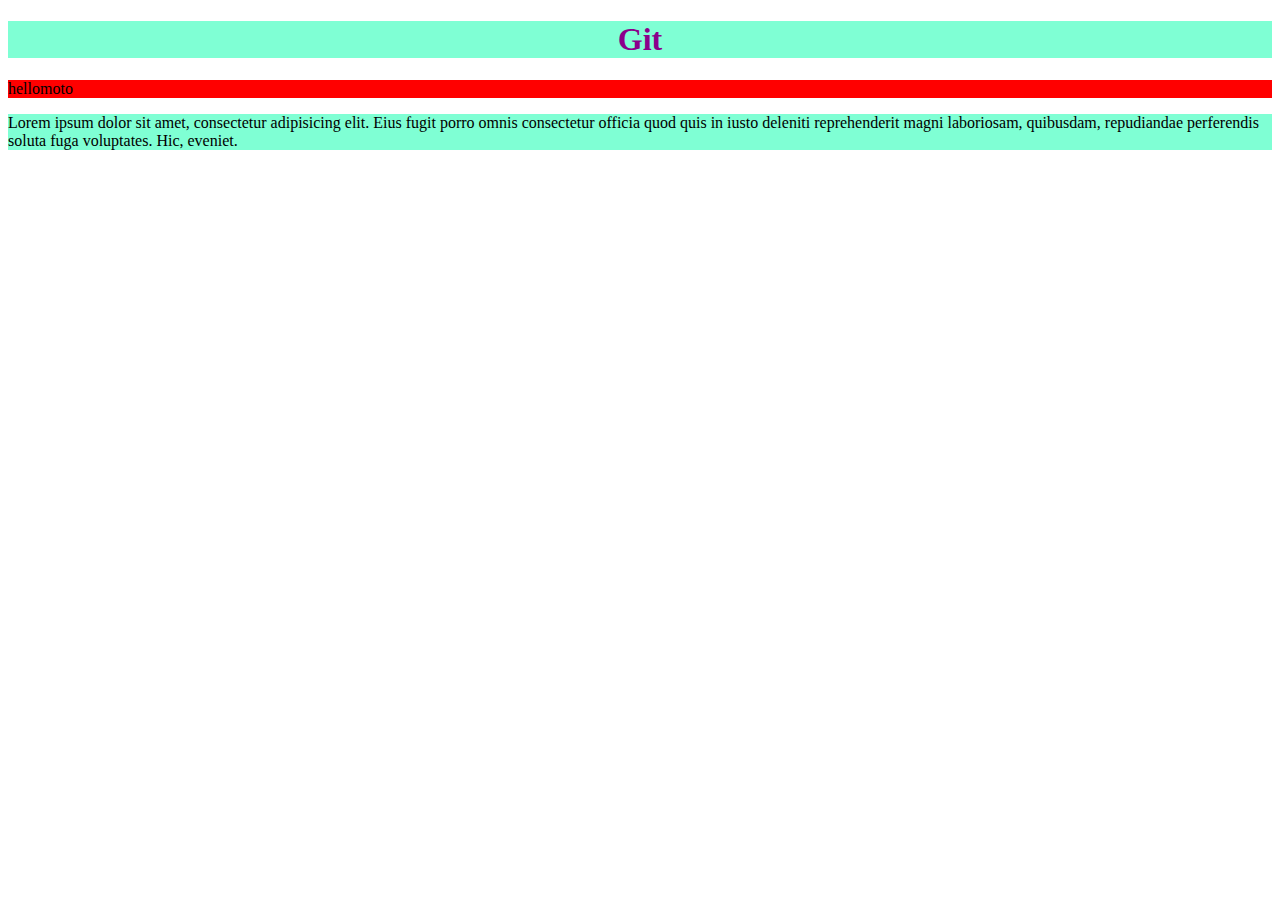
==== index.html @ 167cc890 "Comienzo del proyecto" ====
<!DOCTYPE html>
<html lang="en">
    <head>
        <meta charset="UTF-8" />
            <meta name="viewport" content="width=device-width, initial-scale=1.0">

        <title>Title</title>
        <link rel="stylesheet" href="CSS/style.css">
        
        
    <style>
        .flex-horizontal{
            background-color: aquamarine;
            display: flex;
            justify-content: center;
        }
        
    </style>
    </head>
    
    <body>
        
   
     <h1 class="flex-horizontal" id="" style="color: darkmagenta">  Git  </h1>   
                  <p>hellomoto</p>
                  <div class="flex-horizontal">Lorem ipsum dolor sit amet, consectetur adipisicing elit. Eius fugit porro omnis consectetur officia quod quis in iusto deleniti reprehenderit magni laboriosam, quibusdam, repudiandae perferendis soluta fuga voluptates. Hic, eveniet.</div>
                  
   </body>
</html>
---- CSS/style.css ----
p {
    background: red; 
}
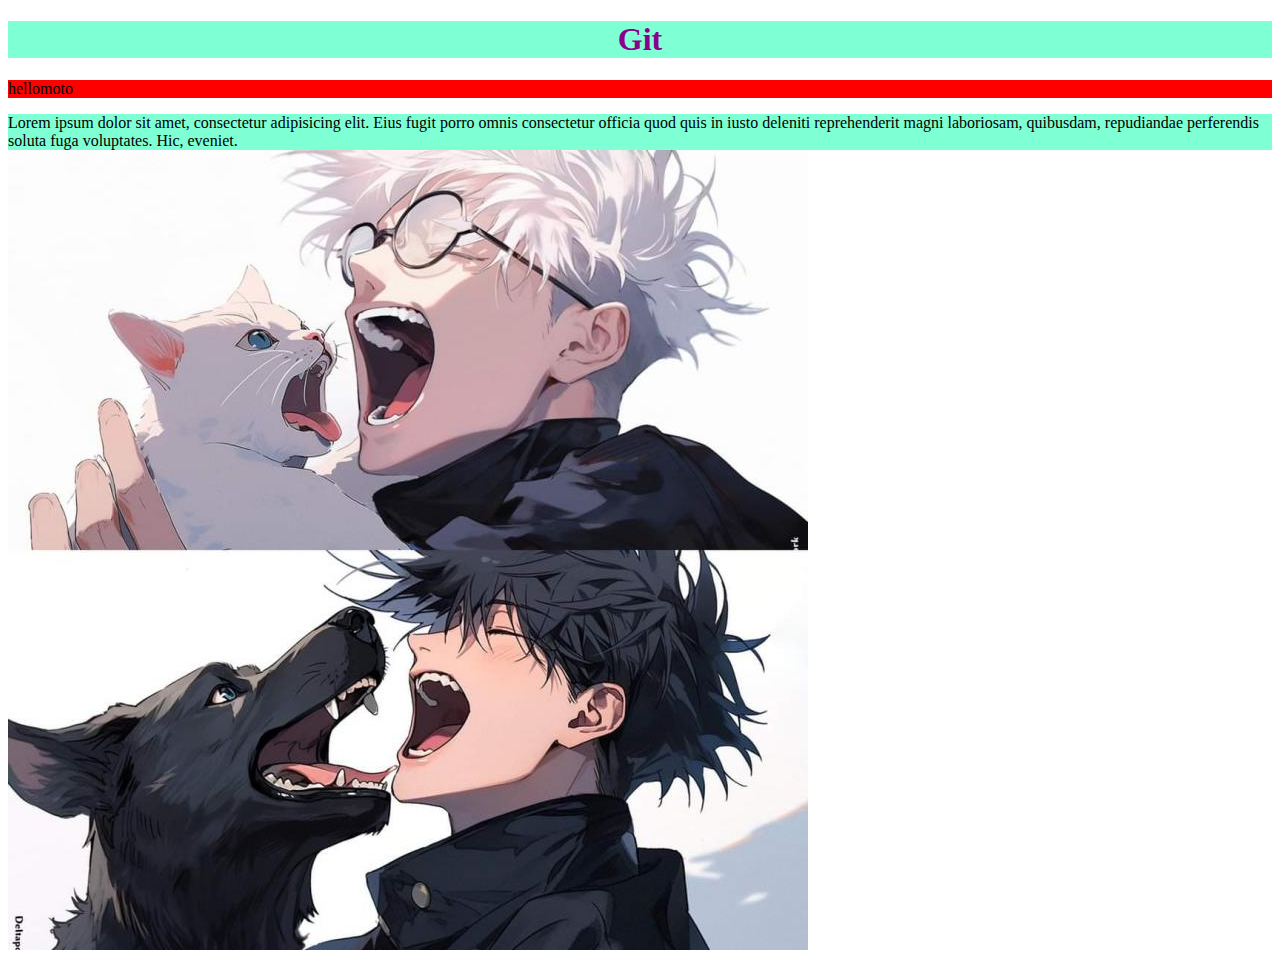
==== commit 95e72b11: "Las tablas e imagenes" ====
--- a/index.html
+++ b/index.html
@@ -1,30 +1,34 @@
-<!DOCTYPE html>
+<!doctype html>
 <html lang="en">
     <head>
         <meta charset="UTF-8" />
-            <meta name="viewport" content="width=device-width, initial-scale=1.0">
+        <meta name="viewport" content="width=device-width, initial-scale=1.0" />
 
         <title>Title</title>
-        <link rel="stylesheet" href="CSS/style.css">
+        <link rel="stylesheet" href="CSS/style.css" />
+
+        <style>
+            .flex-horizontal {
+                background-color: aquamarine;
+                display: flex;
+                justify-content: center;
+            }
+        </style>
+    </head>
+
+    <body>
+        <h1 class="flex-horizontal" id="" style="color: darkmagenta">Git</h1>
+        <p>hellomoto</p>
+        <div class="flex-horizontal">
+            Lorem ipsum dolor sit amet, consectetur adipisicing elit. Eius fugit porro omnis consectetur officia quod
+            quis in iusto deleniti reprehenderit magni laboriosam, quibusdam, repudiandae perferendis soluta fuga
+            voluptates. Hic, eveniet.
+        </div>
+        <img src="CSS/jujutsu.jpg" alt="">
+        <table>
+            
+            
+        </table>
         
-        
-    <style>
-        .flex-horizontal{
-            background-color: aquamarine;
-            display: flex;
-            justify-content: center;
-        }
-        
-    </style>
-    </head>
-    
-    <body>
-        
-   
-     <h1 class="flex-horizontal" id="" style="color: darkmagenta">  Git  </h1>   
-                  <p>hellomoto</p>
-                  <div class="flex-horizontal">Lorem ipsum dolor sit amet, consectetur adipisicing elit. Eius fugit porro omnis consectetur officia quod quis in iusto deleniti reprehenderit magni laboriosam, quibusdam, repudiandae perferendis soluta fuga voluptates. Hic, eveniet.</div>
-                  
-   </body>
+    </body>
 </html>
-      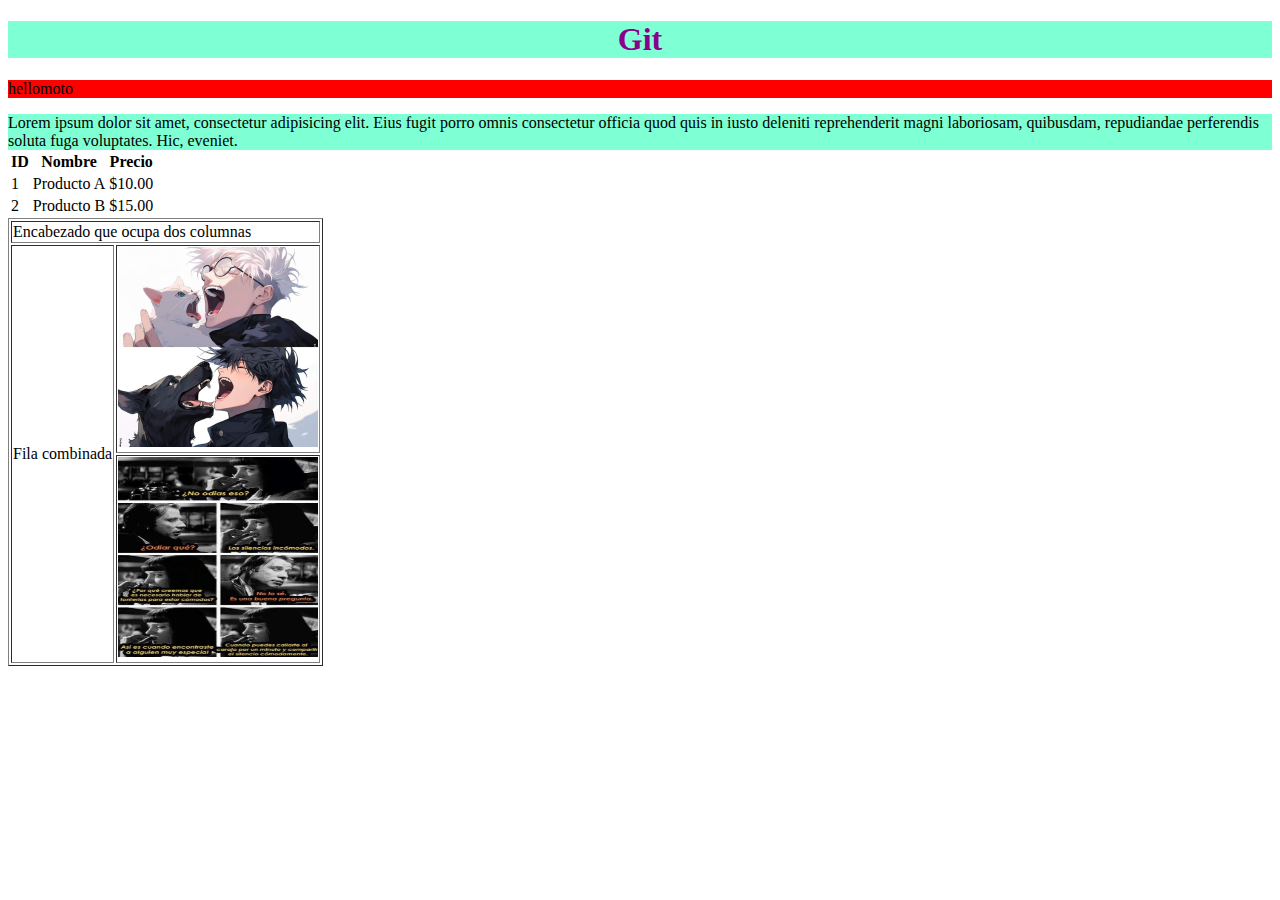
==== commit 43474b1c: "TAblas e Imagenes" ====
--- a/index.html
+++ b/index.html
@@ -24,11 +24,39 @@
             quis in iusto deleniti reprehenderit magni laboriosam, quibusdam, repudiandae perferendis soluta fuga
             voluptates. Hic, eveniet.
         </div>
-        <img src="CSS/jujutsu.jpg" alt="">
         <table>
-            
-            
+            <thead>
+                <tr>
+                    <th>ID</th>
+                    <th>Nombre</th>
+                    <th>Precio</th>
+                </tr>
+            </thead>
+            <tbody>
+                <tr>
+                    <td>1</td>
+                    <td>Producto A</td>
+                    <td>$10.00</td>
+                </tr>
+                <tr>
+                    <td>2</td>
+                    <td>Producto B</td>
+                    <td>$15.00</td>
+                </tr>
+            </tbody>
         </table>
-        
+
+        <table border="1">
+            <tr>
+                <td colspan="2">Encabezado que ocupa dos columnas</td>
+            </tr>
+            <tr>
+                <td rowspan="2">Fila combinada</td>
+                <td  width="200" height="50" ><img src="CSS/jujutsu.jpg" alt="" /></td>
+            </tr>
+            <tr>
+                <td  width="23" height="50"><img src="CSS/el_silencio.jpeg" alt="" /></td>
+            </tr>
+        </table>
     </body>
 </html>
--- a/CSS/style.css
+++ b/CSS/style.css
@@ -1,3 +1,8 @@
 p {
     background: red; 
 }
+
+img {
+ width: 200px;
+ height: 200px;    
+}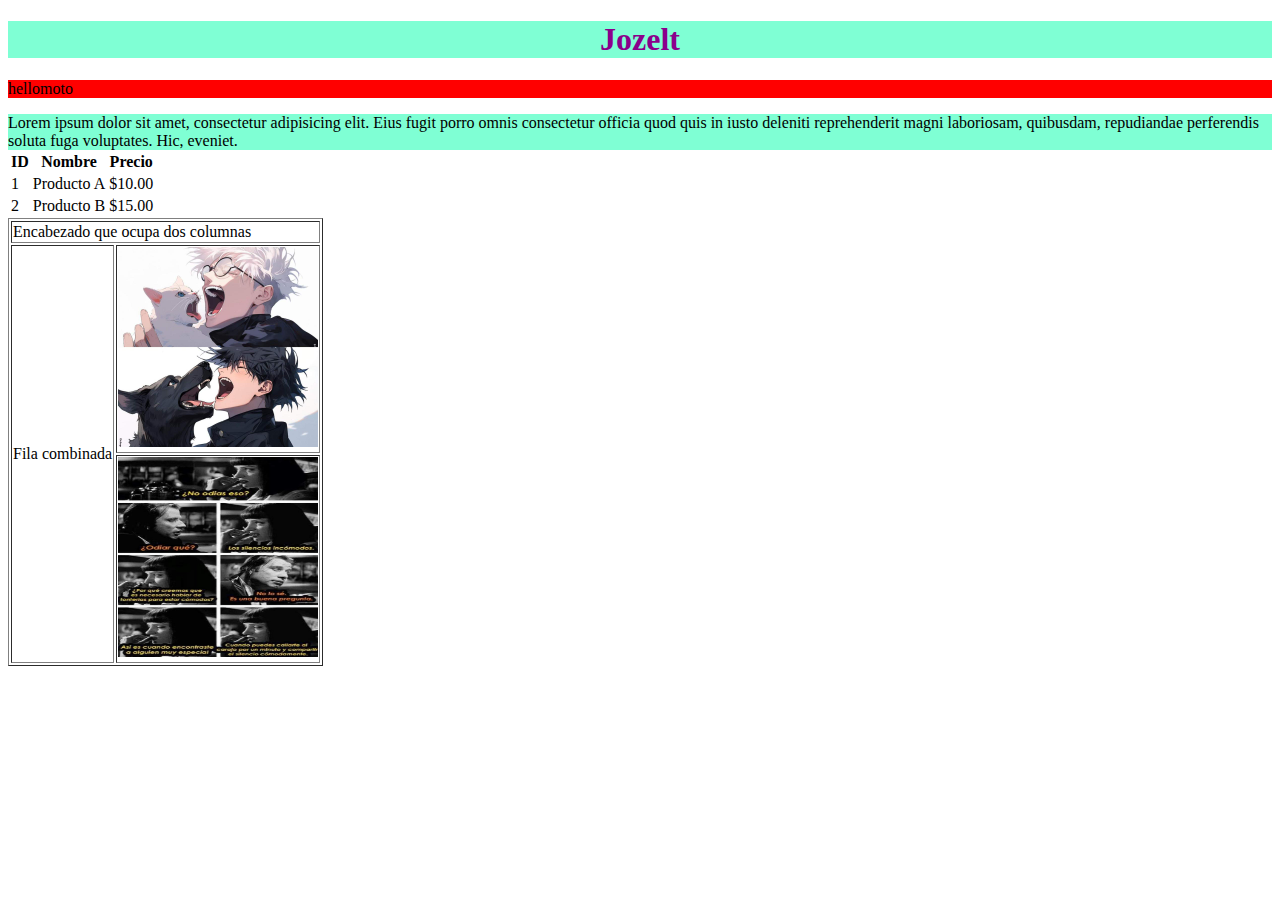
==== commit f5e907b6: "Actualizar index.html" ====
--- a/index.html
+++ b/index.html
@@ -17,7 +17,7 @@
     </head>
 
     <body>
-        <h1 class="flex-horizontal" id="" style="color: darkmagenta">Git</h1>
+        <h1 class="flex-horizontal" id="" style="color: darkmagenta">Jozelt</h1>
         <p>hellomoto</p>
         <div class="flex-horizontal">
             Lorem ipsum dolor sit amet, consectetur adipisicing elit. Eius fugit porro omnis consectetur officia quod
